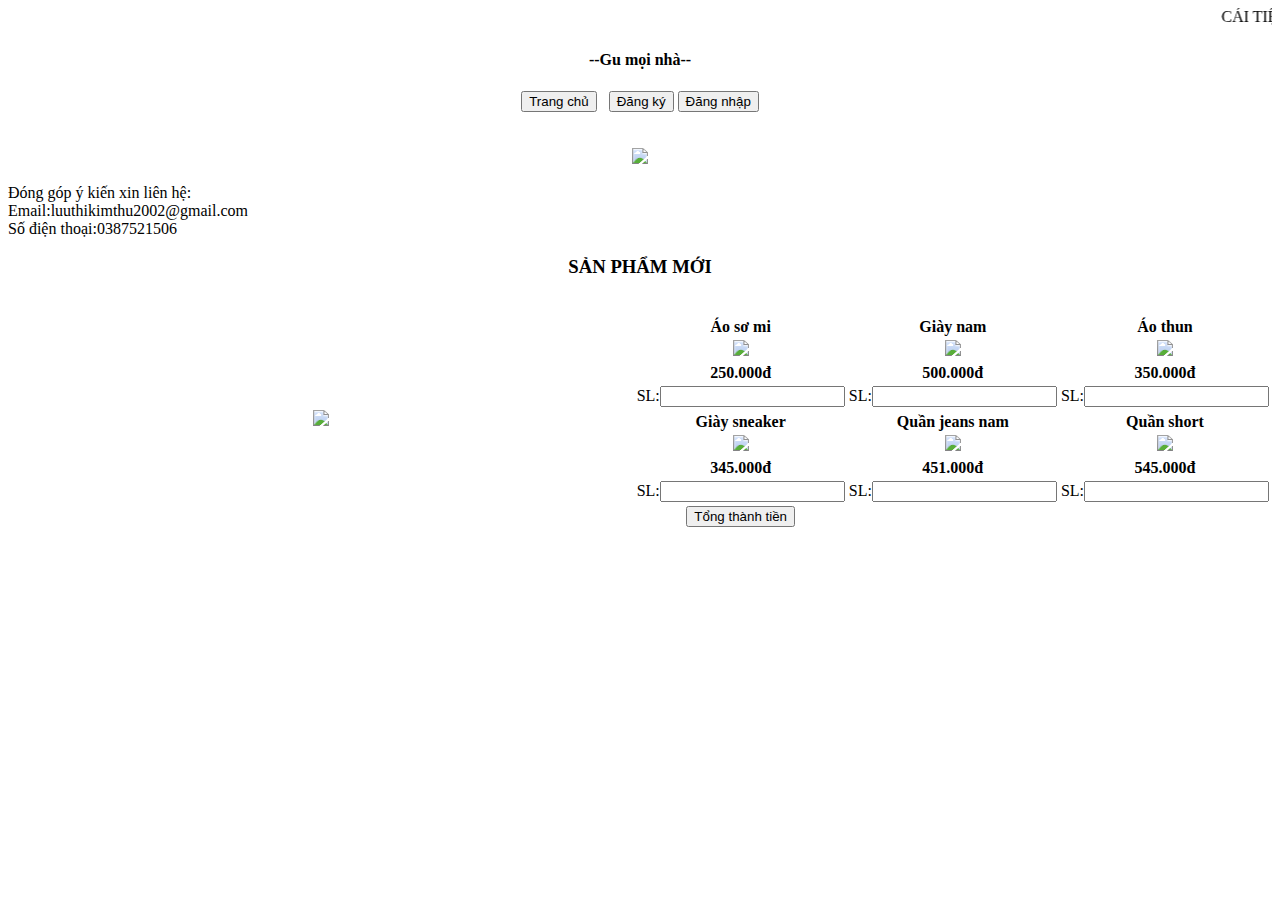
==== index.html @ 848fb349 "add index html file" ====
<!DOCTYPE html>
<html lang="en">
<head>
    <meta charset="UTF-8">
    <meta http-equiv="X-UA-Compatible" content="IE=edge">
    <meta name="viewport" content="width=device-width, initial-scale=1.0">
    <title>Shop quần áo online</title>
    <link rel="stylesheet" type="text/css" href="style.css">
   <script src="main.js"></script>
</head>
<body>
    
    <div id="body" align="center">
        <div id="h1"><marquee>CÁI TIỆM CỦA GU</marquee>  <br>
                     <h4 id="h4"> --Gu mọi nhà-- </h4>
        </div>

     <div id="menutrai" align="center">
       <a href="https://yame.vn/"><input type="submit" name="sbtrangchu" value="Trang chủ"></a> &nbsp;  
       <a href="./dangky.html"> <input type="submit" name="sbDKy" value="Đăng ký"></a>
       <a href="./dangnhap.html"> <input type="submit" name="sbDNhap" value="Đăng nhập">  </a> <br> <br> <br>
            <img src="./hinh/Thum_MB_19.05_(1053x1260)02.jpg" width="100%"> 
            <p id="ttlhe" align="left">
            Đóng góp ý kiến xin liên hệ:<br>
            Email:luuthikimthu2002@gmail.com <br>
            Số điện thoại:0387521506
            </p>
    </div>

     <div id="noidungchinh" align="right">
        <h3 id="h3" align="center">SẢN PHẨM MỚI</h3> <br>
       <table border="0">
        <tr id="tensp">
            <th>Áo sơ mi</th>
            <th>Giày nam</th>
            <th>Áo thun</th>
        </tr>
        <tr id="sanpham">
            <td align="center"><img src="./hinh/somi2.jpg" width="110px"></td>
            <td align="center"><img src="./hinh/mau2giay.jpg" width="110px"></td>
            <td align="center"><img src="./hinh/thun2.jpg" width="110px"></td>
        </tr>
        <tr id="giatien">
            <th id="g1">250.000đ</th> 
            <th id="g2">500.000đ</th>
            <th id="g3">350.000đ</th>
        </tr>
        
        <tr>
            <td>SL:<input type="number" id="sl1" > </td>
            <td>SL:<input type="number" id="sl2"> </td>
            <td>SL:<input type="number" id="sl3" > </td>
        </tr>
       </table>
       <table border="0" align="right">
        <tr id="tensp">
            <th>Giày sneaker</th>
            <th>Quần jeans nam</th>
            <th>Quần short</th>
        </tr>
        <tr id="sanpham">
            <td align="center"><img src="./hinh/mau2giaytrang.jpg" width="110px"></td>
            <td align="center"><img src="./hinh/mau2quanjeans.jpg" width="110px"></td>
            <td align="center"><img src="./hinh/mau2shortnam2.jpg" width="110px"></td>
        </tr>
        <tr id="giatien">
            <th id="g4">345.000đ</th>
            <th id="g5">451.000đ</th>
            <th id="g6">545.000đ</th>
        </tr>
        <tr>
            <td>SL:<input type="number" id="sl4" > </td>
            <td>SL:<input type="number" id="sl5" > </td>
            <td>SL:<input type="number" id="sl6"> </td>
        </tr>
        <tr id="tien" >
            <td colspan="1" align="center"> <input type="button" name="bttinh" value="Tổng thành tiền" onclick="return tongthanhtien()"> </td>
            <td colspan="2" id="tinhtien" align="center"></td>
        </tr>
    </table>

     </div id="hinh2">
         <img id="hinh2_1" src="./hinh/Banner_web_(990x1260)_07.jpg" width="400px">
     </div>
</body>
</html>
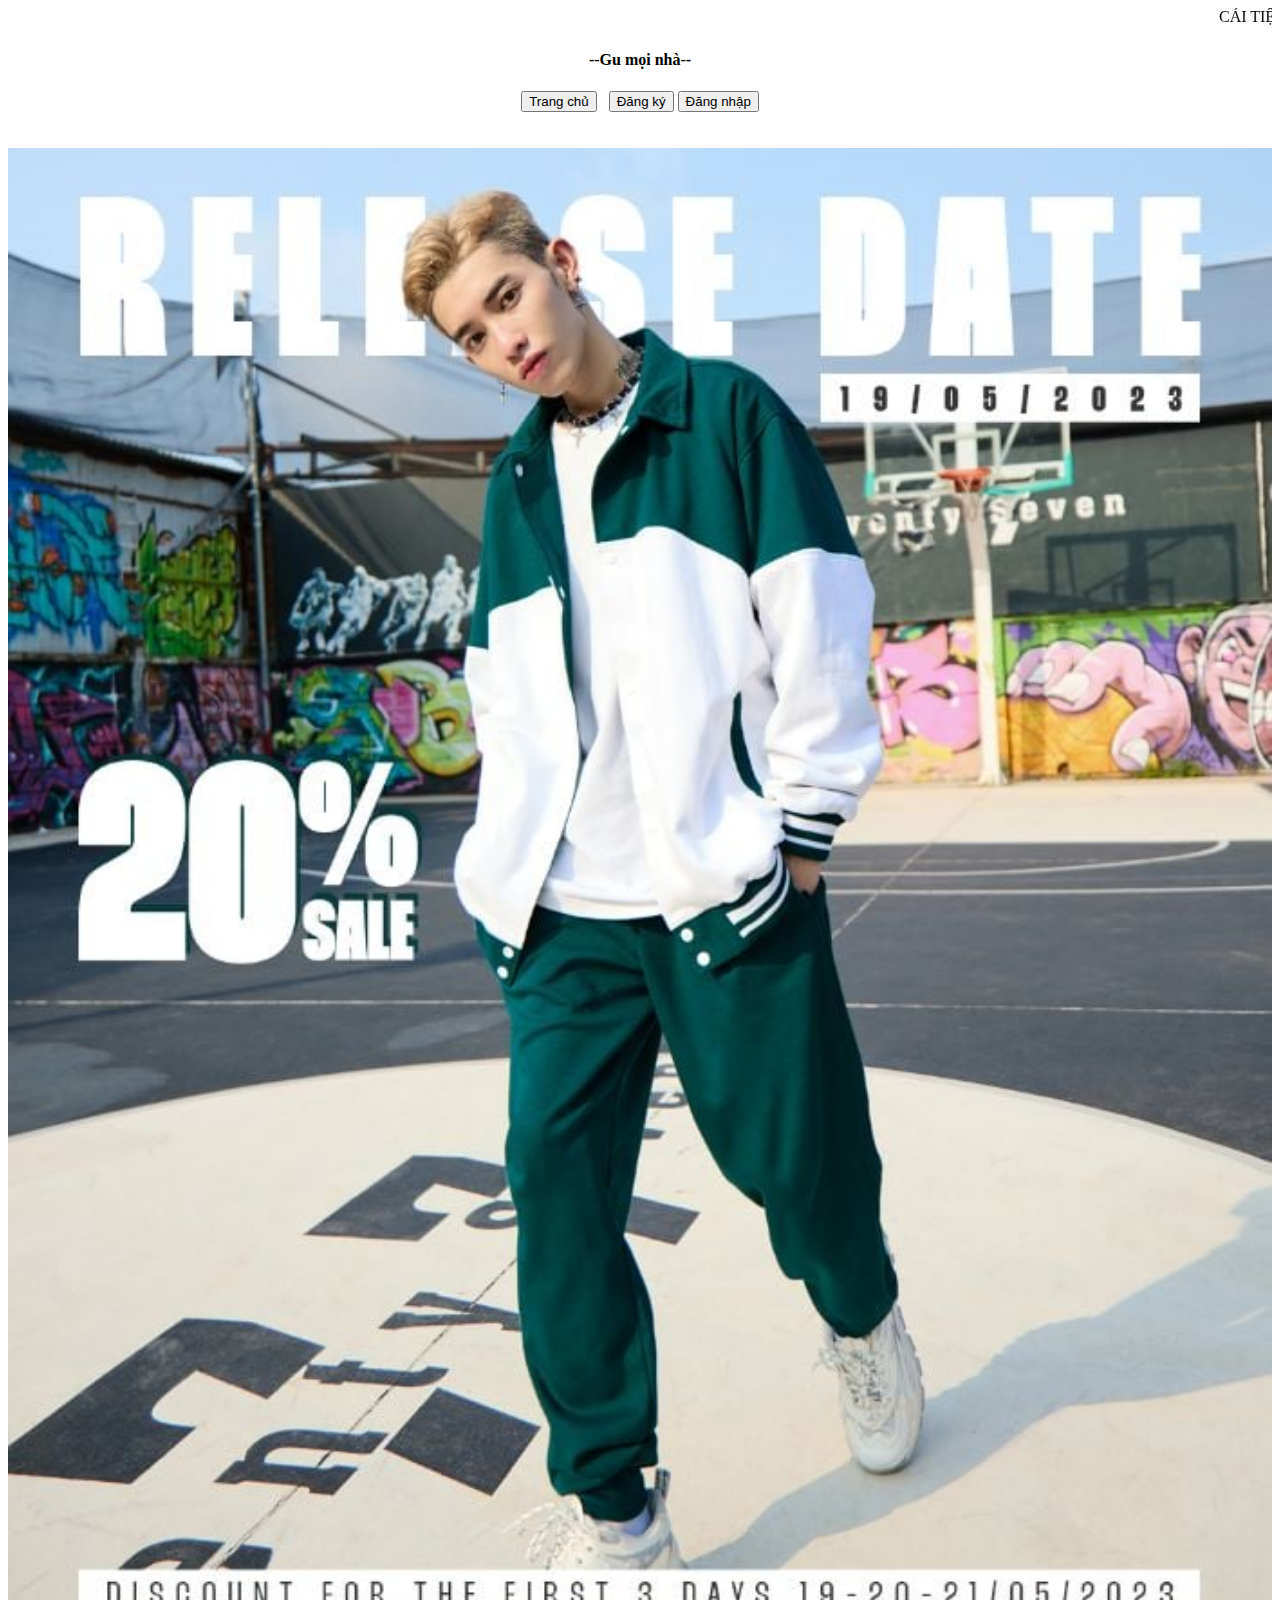
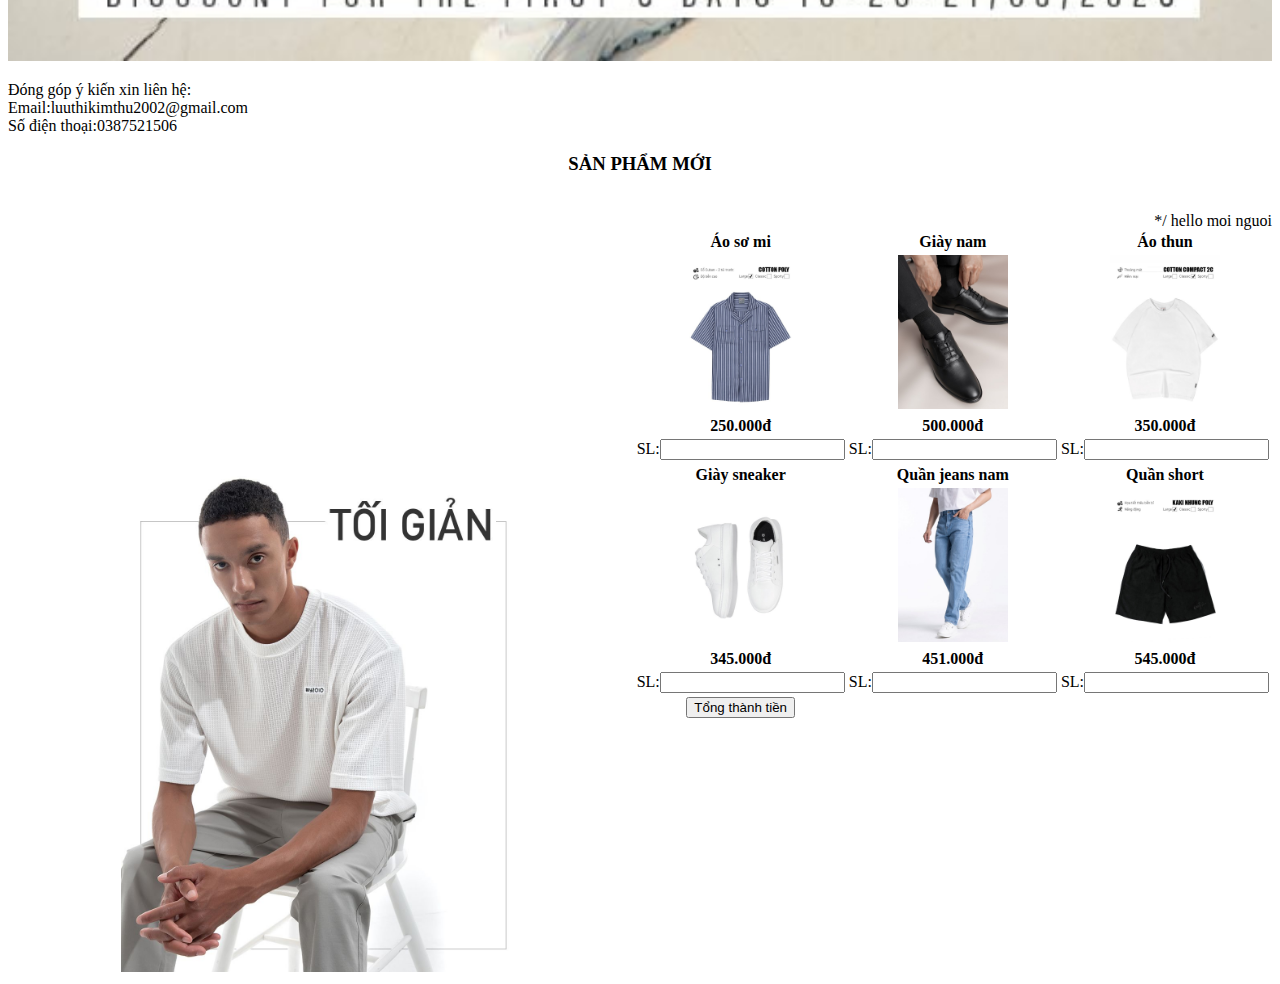
==== commit 3a6a4ce5: "add main js" ====
--- a/index.html
+++ b/index.html
@@ -45,7 +45,7 @@
             <th id="g2">500.000đ</th>
             <th id="g3">350.000đ</th>
         </tr>
-        
+        */ hello moi nguoi
         <tr>
             <td>SL:<input type="number" id="sl1" > </td>
             <td>SL:<input type="number" id="sl2"> </td>
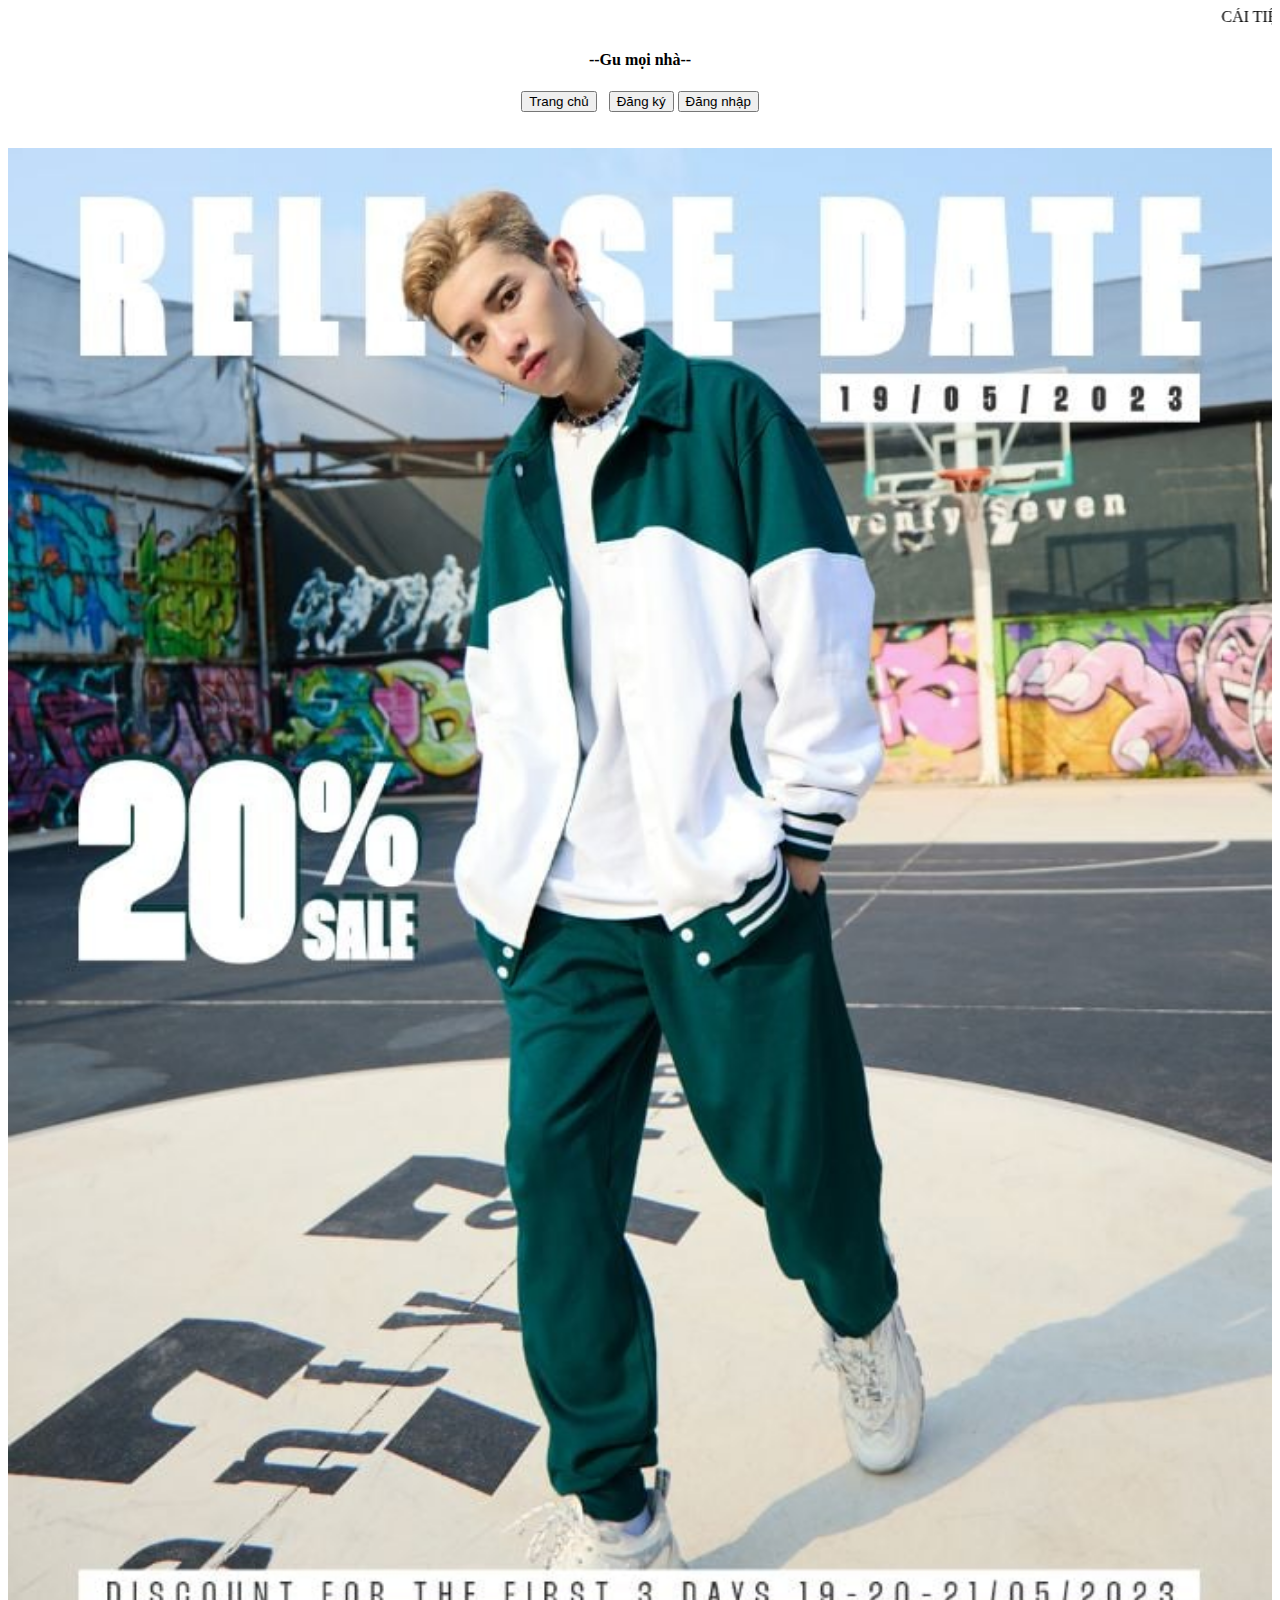
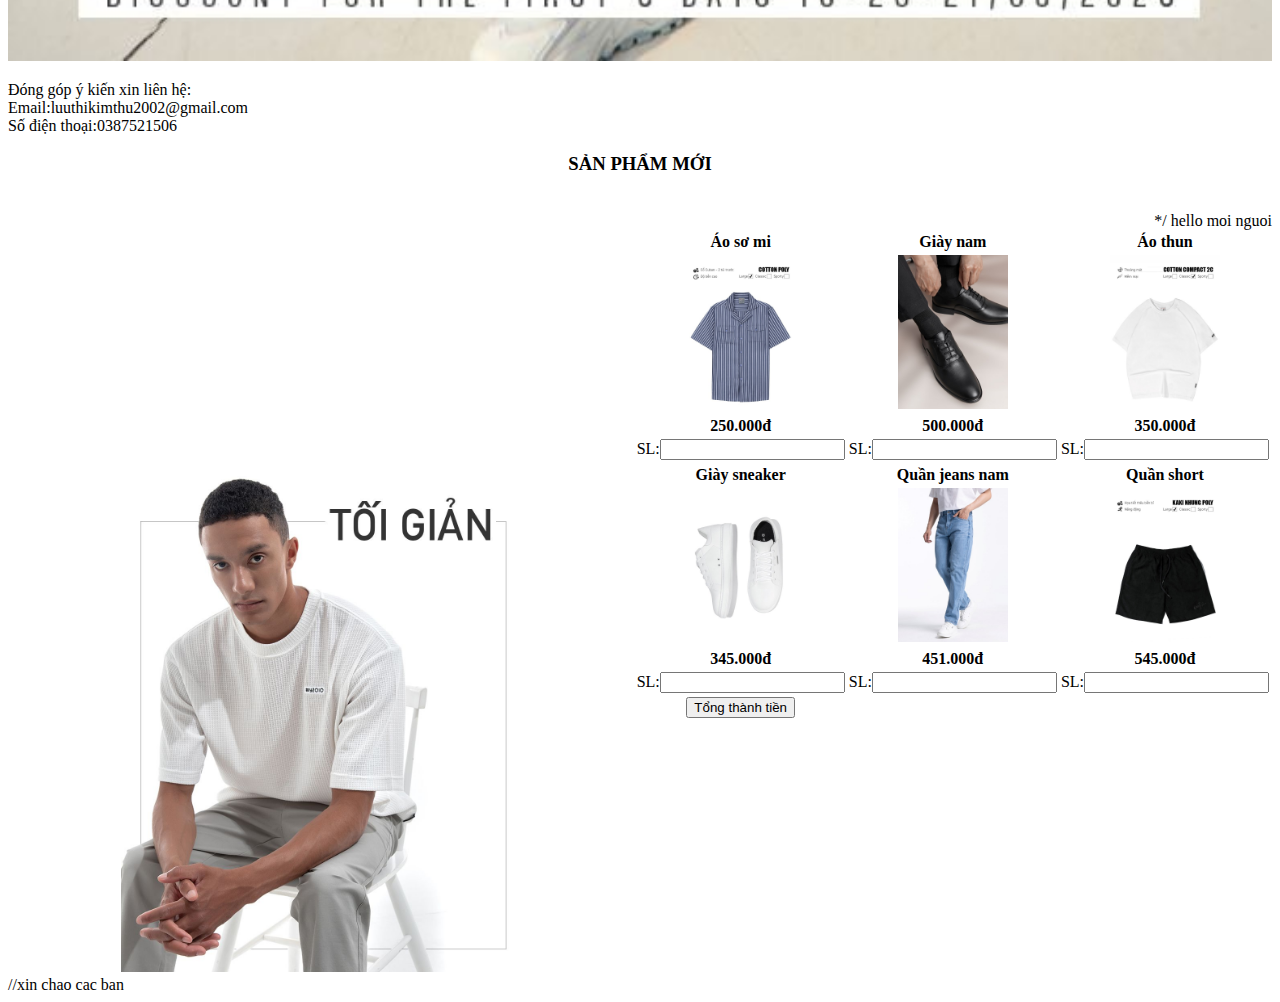
==== commit 4a2d530d: "Update index.html" ====
--- a/index.html
+++ b/index.html
@@ -83,4 +83,6 @@
          <img id="hinh2_1" src="./hinh/Banner_web_(990x1260)_07.jpg" width="400px">
      </div>
 </body>
-</html>+</html>
+
+//xin chao cac ban
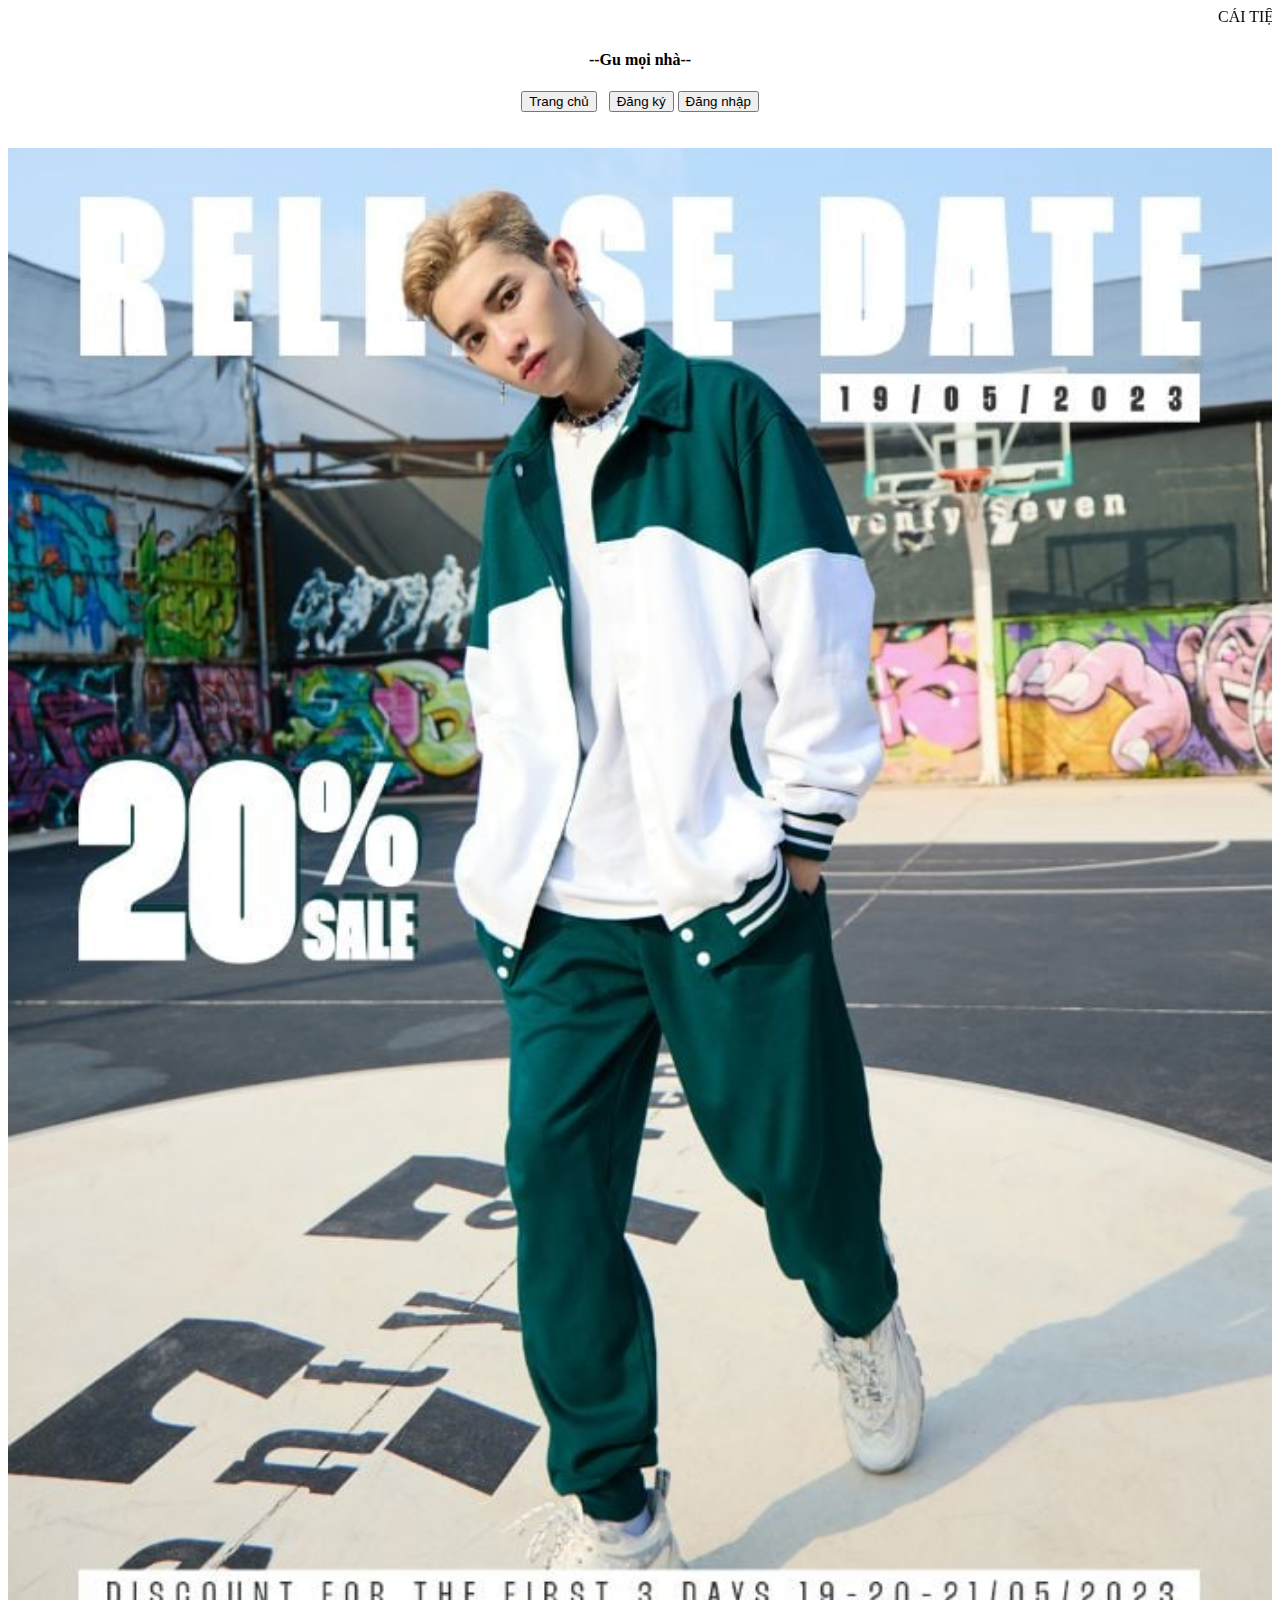
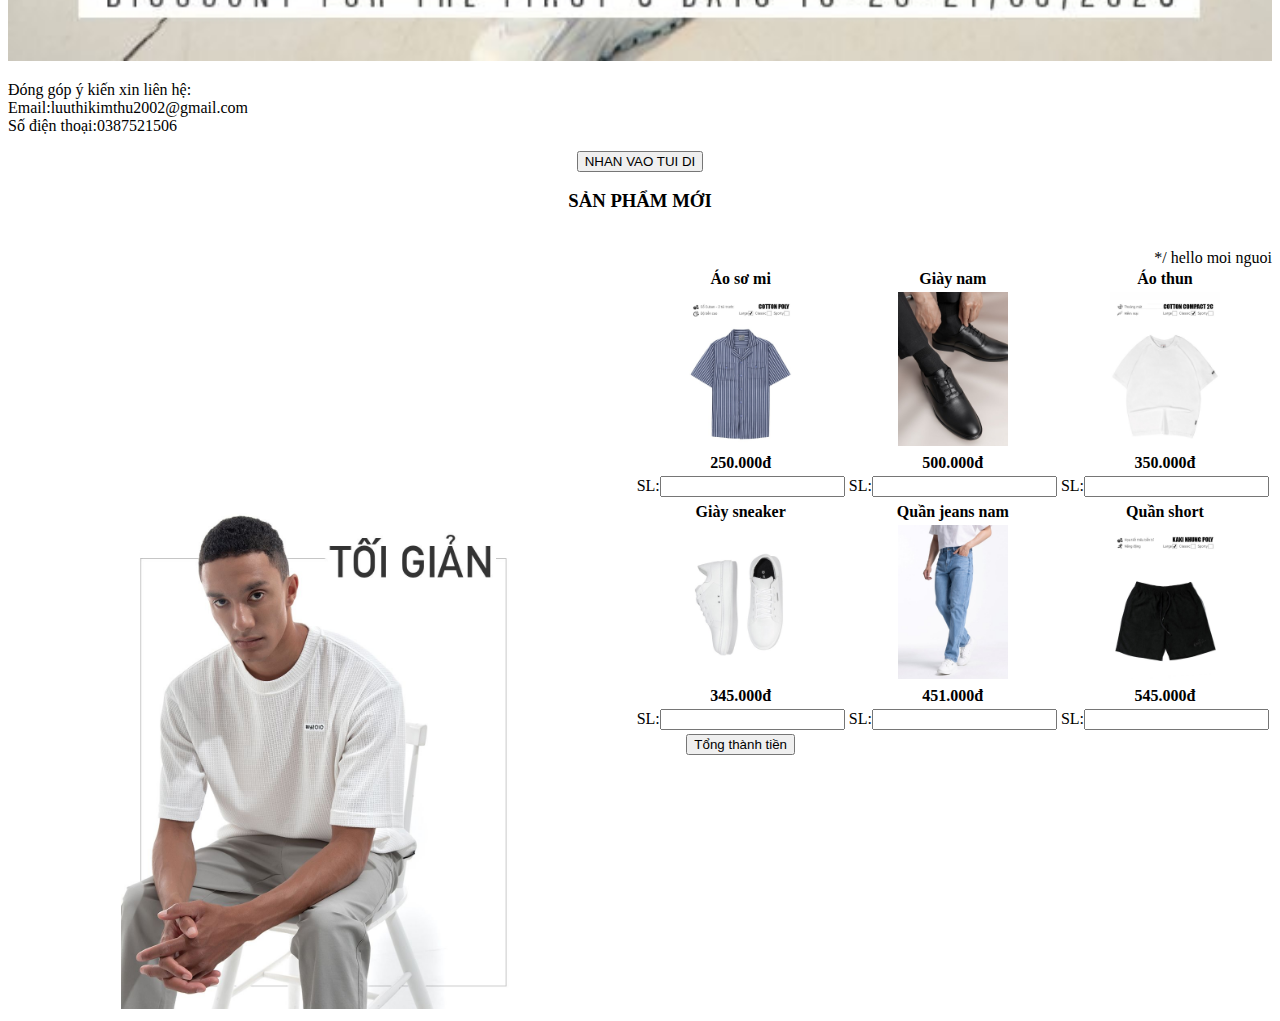
==== commit eaf34047: "update index html" ====
--- a/index.html
+++ b/index.html
@@ -26,7 +26,9 @@
             Số điện thoại:0387521506
             </p>
     </div>
-
+    <div>
+        <button>NHAN VAO TUI DI</button>
+    </div>
      <div id="noidungchinh" align="right">
         <h3 id="h3" align="center">SẢN PHẨM MỚI</h3> <br>
        <table border="0">
@@ -83,6 +85,4 @@
          <img id="hinh2_1" src="./hinh/Banner_web_(990x1260)_07.jpg" width="400px">
      </div>
 </body>
-</html>
-
-//xin chao cac ban
+</html>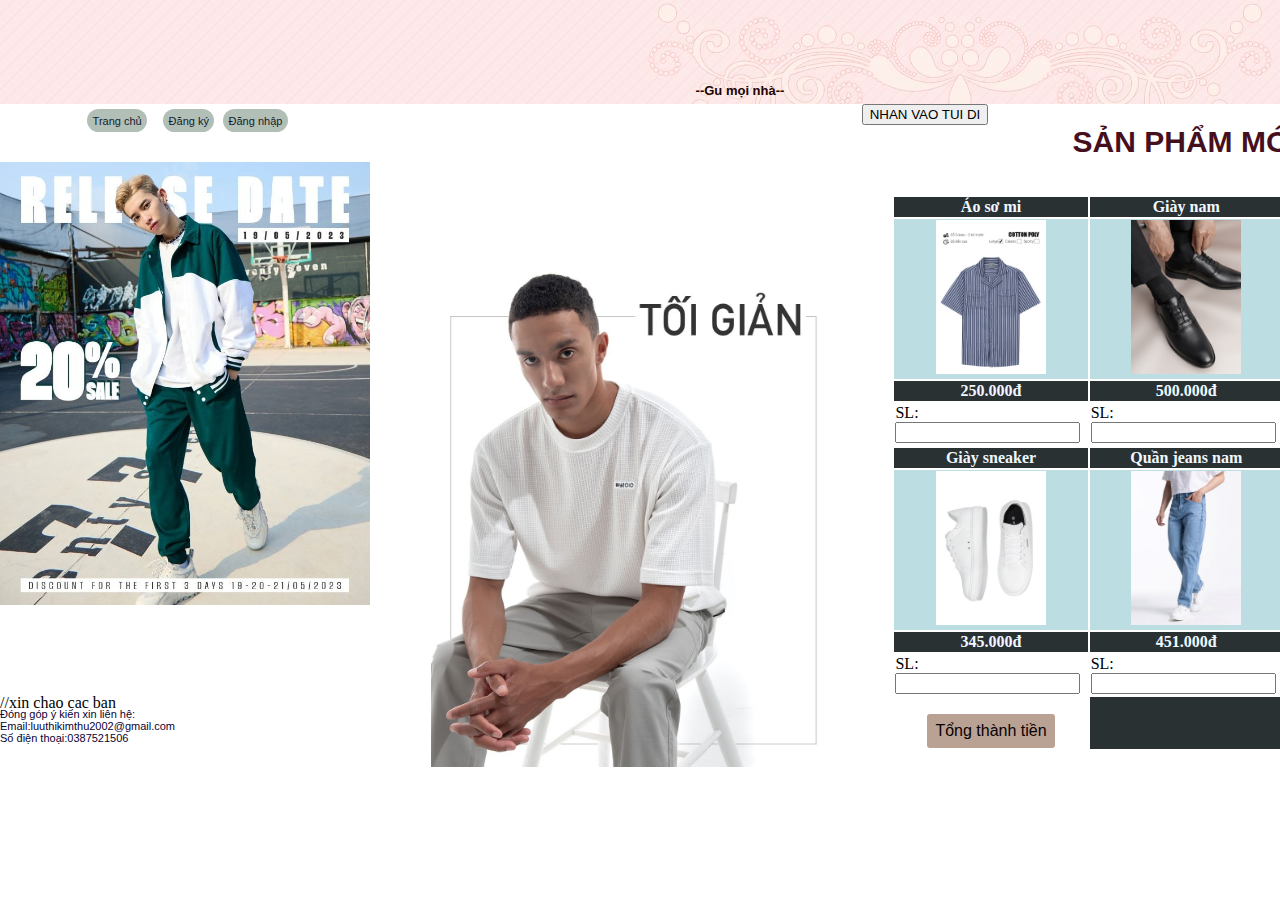
==== commit a2d66255: "Merge branch 'main' of https://github.com/luukimthu02/baitapweb_cuathu" ====
--- a/index.html
+++ b/index.html
@@ -85,4 +85,6 @@
          <img id="hinh2_1" src="./hinh/Banner_web_(990x1260)_07.jpg" width="400px">
      </div>
 </body>
-</html>+</html>
+
+//xin chao cac ban
--- a/style.css
+++ b/style.css
@@ -0,0 +1,120 @@
+*{
+    margin: 0px;
+    box-sizing: border-box;
+}
+
+#body{
+    width: 1480px;
+    height: 694px;
+    border: 0px solid black;
+    
+}
+#h1{
+    background-image: url("./hinh/hinh-nen-mau-hong-nhat_1.jpg");
+    color: maroon;
+    top: -15px;
+    bottom: -15px;
+    text-align: center;
+    font-size: 60px;
+    font-family: Verdana, Geneva, Tahoma, sans-serif;
+    width: 100%;
+    height: 15%;
+    border: 0px solid black;
+}
+#h4{
+    font-size: 13px;
+    color: #210202;
+}
+#h3{
+    font-family:"Comic Sans MS", cursive, sans-serif;
+    font-size: 30px;
+    color: rgb(70, 15, 29);
+}
+
+#menutrai{
+    font-size: 13px;
+    font-family: Verdana, Geneva, Tahoma, sans-serif;
+    color: rgb(12, 2, 52);
+    float: left;
+    width: 25%;
+    height: 79%;
+    border: 0px solid rgb(10, 2, 2);
+}
+#noidungchinh{
+    /* background-image: url(./hinh/slide_2_img.jpg); */
+    background-size: 130%;
+    float:right;
+    width:39.7%;
+    height:84.4%;
+    border: 0px solid black;
+    
+}
+input[type="button"]{
+    margin-top: 1em;
+    padding: 0.5em;
+    font-size: 1em;
+    background-color: #b9a193;
+    color: rgb(8, 0, 0);
+    border: none;
+    border-radius: 3px;
+    cursor: pointer;
+}
+input[type="button"]:hover {
+    color: white;
+    background-color: #550441;
+}
+
+input[type="submit"]{
+    color: white;
+    margin-top: 5px;
+    margin-left: 5px;
+    padding: 0.5em;
+    font-size: 11px;
+    background-color: rgba(1, 44, 18, 0.3);
+    color: rgb(17, 29, 47);
+    border: none;
+    border-radius: 30px;
+    cursor: pointer;
+}
+input[type="submit"]:hover {
+    background-color: #90cde7;
+}
+#sanpham{
+    background-color: #bcdee3;
+}
+#tensp{
+    color: aliceblue;
+    background-color: #2A3132;
+}
+#hinh1{
+    margin-bottom: auto;
+}
+
+#giatien{
+    color: aliceblue;
+    background-color: #2A3132;
+}
+
+#ttlhe{
+    font-size: 11px;
+    width: 100%;
+    height: 8.8%;
+    border: 0px solid black;
+    margin-top:27% ;
+}
+#tinhtien{
+    color: white;
+    background-color: #2A3132;
+}
+
+#hinh2{
+    float: left;
+    height:84.8%;
+    width:35%; 
+    border: 0px solid black;
+   
+}
+#hinh2_1{
+    margin-top: 9%;
+}
+/* xin chao cac ban*/